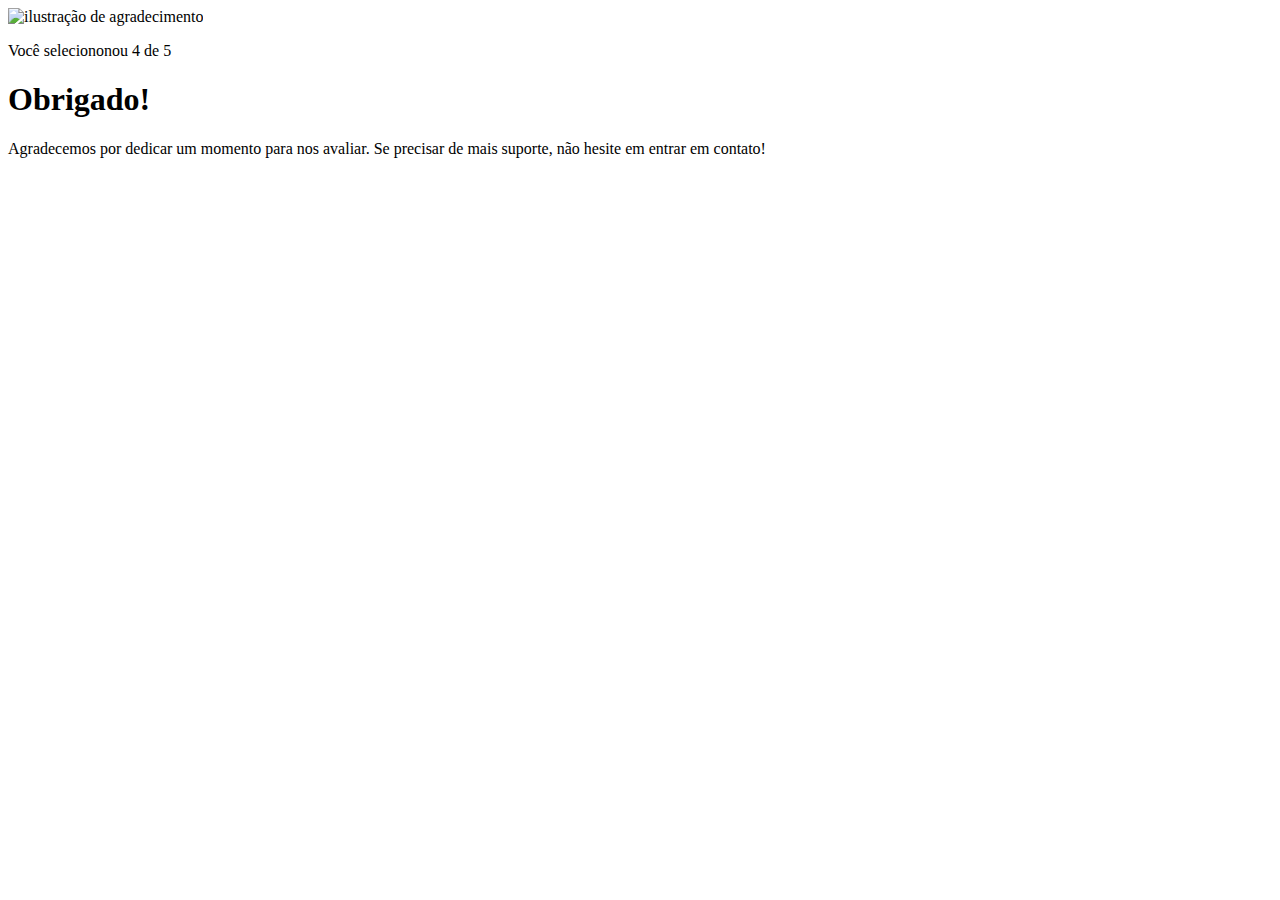
==== pages/agradecimento.html @ 602e5e67 "sexto commit do index.html, primeiro commit do agradecimento.html e primeiro commit do agradecimento" ====
<!DOCTYPE html>
<html lang="en">
<head>
    <meta charset="UTF-8">
    <meta name="viewport" content="width=device-width, initial-scale=1.0">
    <link rel="stylesheet" href="agradecimento.css">
    <title>f4eedback-agradecimento</title>
</head>
<body>
    <div class="card">
        <img src="../images/illustration-thank-you.svg" alt="ilustração de agradecimento">

        <p>Você seleciononou 4 de 5</p>

        <h1>Obrigado!</h1>

        <p>Agradecemos por dedicar um momento para nos avaliar. Se precisar de mais suporte, não hesite em entrar em contato!</p>
    </div>
</body>
</html>
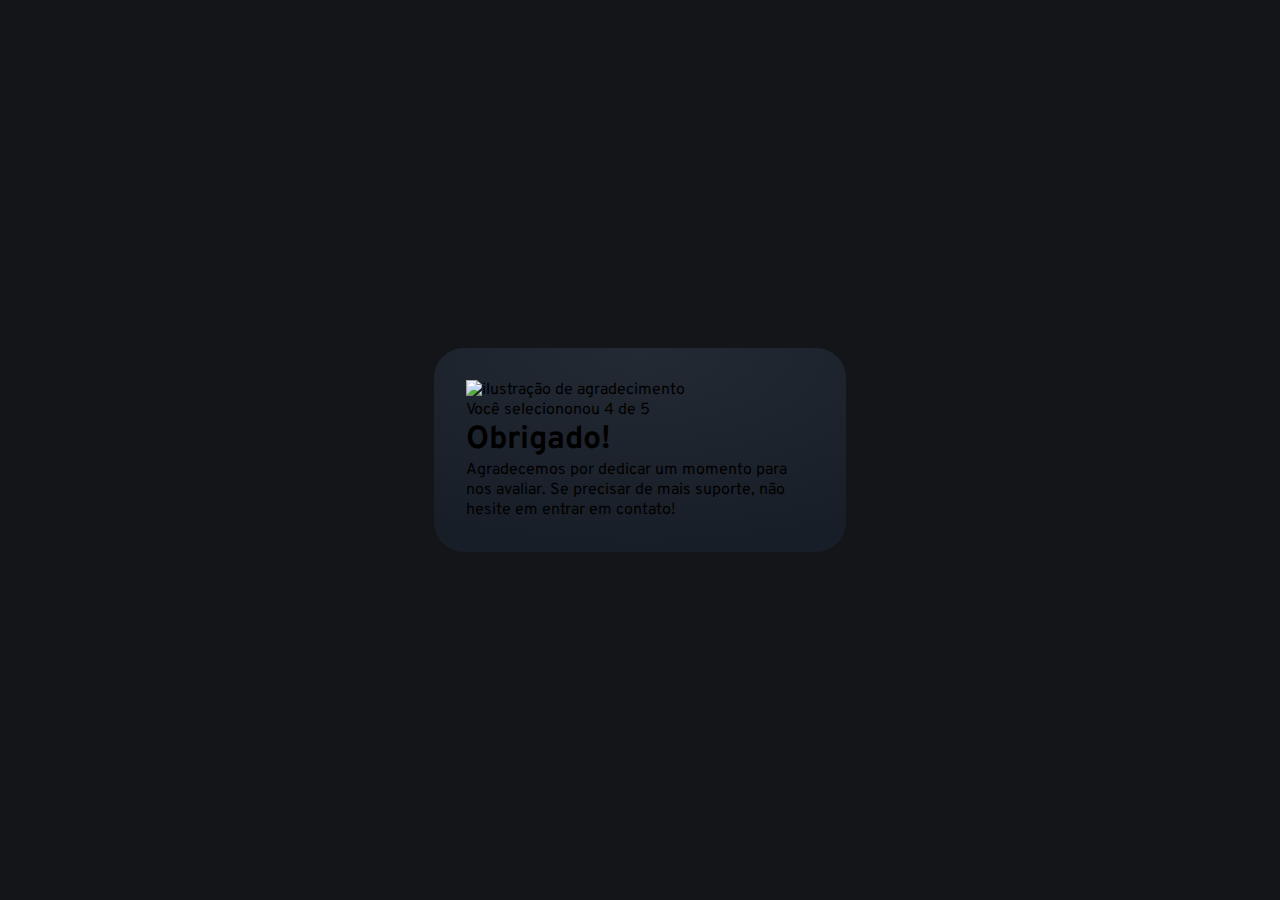
==== commit d543cf47: "segundo commit do agradecimento.html e segundo commit do agradecimento.css" ====
--- a/pages/agradecimento.html
+++ b/pages/agradecimento.html
@@ -4,7 +4,10 @@
     <meta charset="UTF-8">
     <meta name="viewport" content="width=device-width, initial-scale=1.0">
     <link rel="stylesheet" href="agradecimento.css">
-    <title>f4eedback-agradecimento</title>
+    <link rel="preconnect" href="https://fonts.googleapis.com">
+    <link rel="preconnect" href="https://fonts.gstatic.com" crossorigin>
+    <link href="https://fonts.googleapis.com/css2?family=Overpass:ital,wght@0,100..900;1,100..900&display=swap" rel="stylesheet">
+    <title>Feedback - Agradecimento</title>
 </head>
 <body>
     <div class="card">
--- a/pages/agradecimento.css
+++ b/pages/agradecimento.css
@@ -0,0 +1,32 @@
+* {
+    margin: 0;
+    padding: 0;
+    box-sizing: border-box;
+    font-family: "Overpass", sans-serif;
+}
+
+:root {
+    --dark-blue: #262e38;
+    --light-grey: #969fad;
+    --medium-grey:#7c8798;
+    --orange: #fc7614;
+    --white: #fff;
+    --very-dark-blue: #131518;
+    --black-gradient: radial-gradient(98.96% 98.96% at 50% 0%, #232A34 0%, #181E27 100% );
+}
+
+body {
+    background-color: var(--very-dark-blue);
+    height: 100svh;
+
+    display: flex;
+    justify-content: center;
+    align-items: center;
+}
+
+.card {
+    background: var(--black-gradient);
+    max-width: 412px;
+    padding: 32px;
+    border-radius: 30px;
+}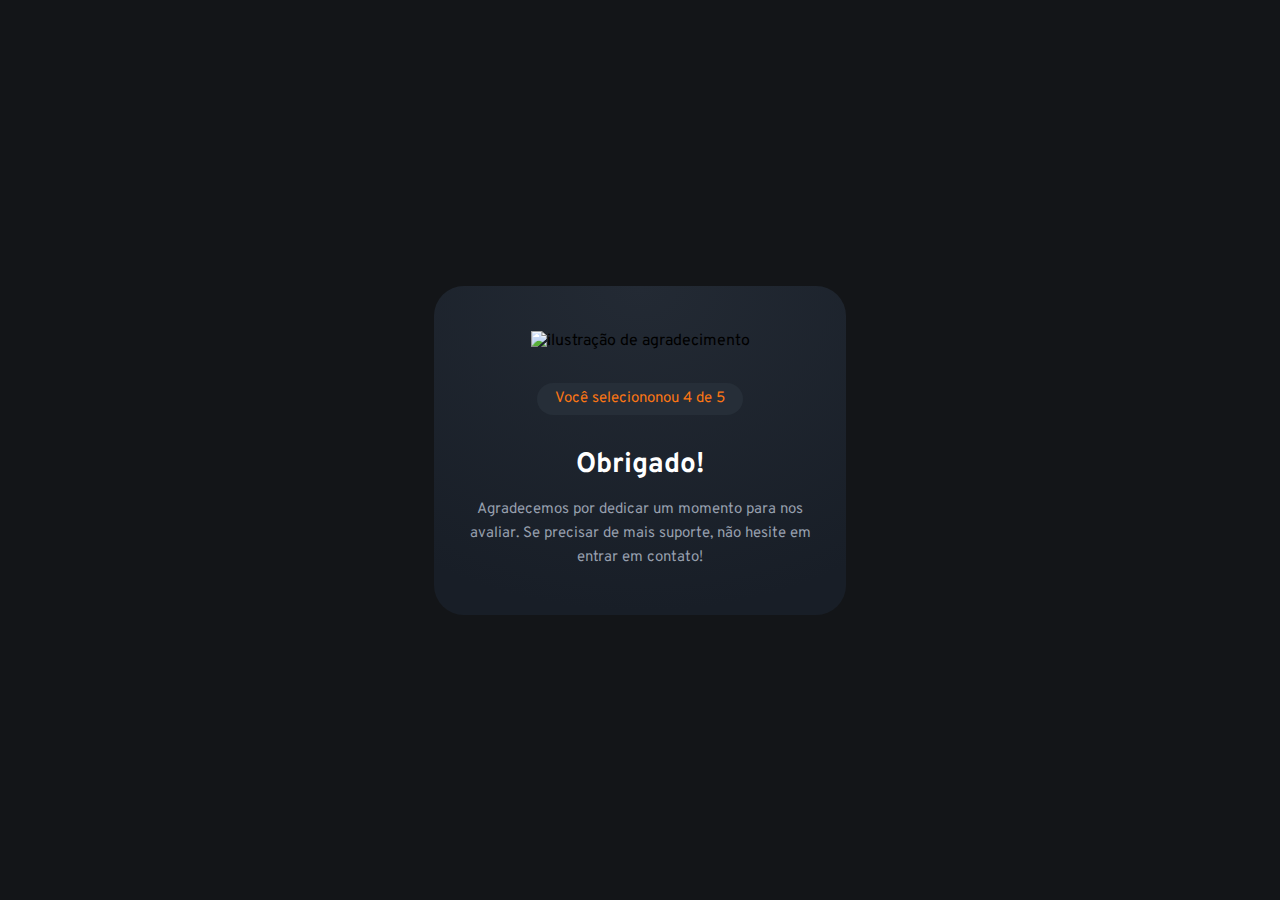
==== commit 204717ef: "terceiro commit do agradecimento.css" ====
--- a/pages/agradecimento.html
+++ b/pages/agradecimento.html
@@ -13,7 +13,7 @@
     <div class="card">
         <img src="../images/illustration-thank-you.svg" alt="ilustração de agradecimento">
 
-        <p>Você seleciononou 4 de 5</p>
+        <p class="paragrafo_nota">Você seleciononou 4 de 5</p>
 
         <h1>Obrigado!</h1>
 
--- a/pages/agradecimento.css
+++ b/pages/agradecimento.css
@@ -27,6 +27,36 @@
 .card {
     background: var(--black-gradient);
     max-width: 412px;
-    padding: 32px;
+    padding: 45px 32px;
     border-radius: 30px;
+    text-align: center;
+}
+
+.card img {
+    margin-bottom: 32px;
+}
+
+.card .paragrafo_nota {
+    background-color: var(--dark-blue);
+    width: fit-content;
+    margin-inline: auto;
+    padding: 4px 18px;
+    border-radius: 22px;
+
+    font-size: 15px;
+    color: var(--orange);
+
+    margin-bottom: 32px;
+}
+
+.card h1 {
+    color: var(--white);
+    font-size: 28px;
+    margin-bottom: 15px;
+}
+
+.card p {
+    color: var(--light-grey);
+    font-size: 15px;
+    line-height: 24px;
 }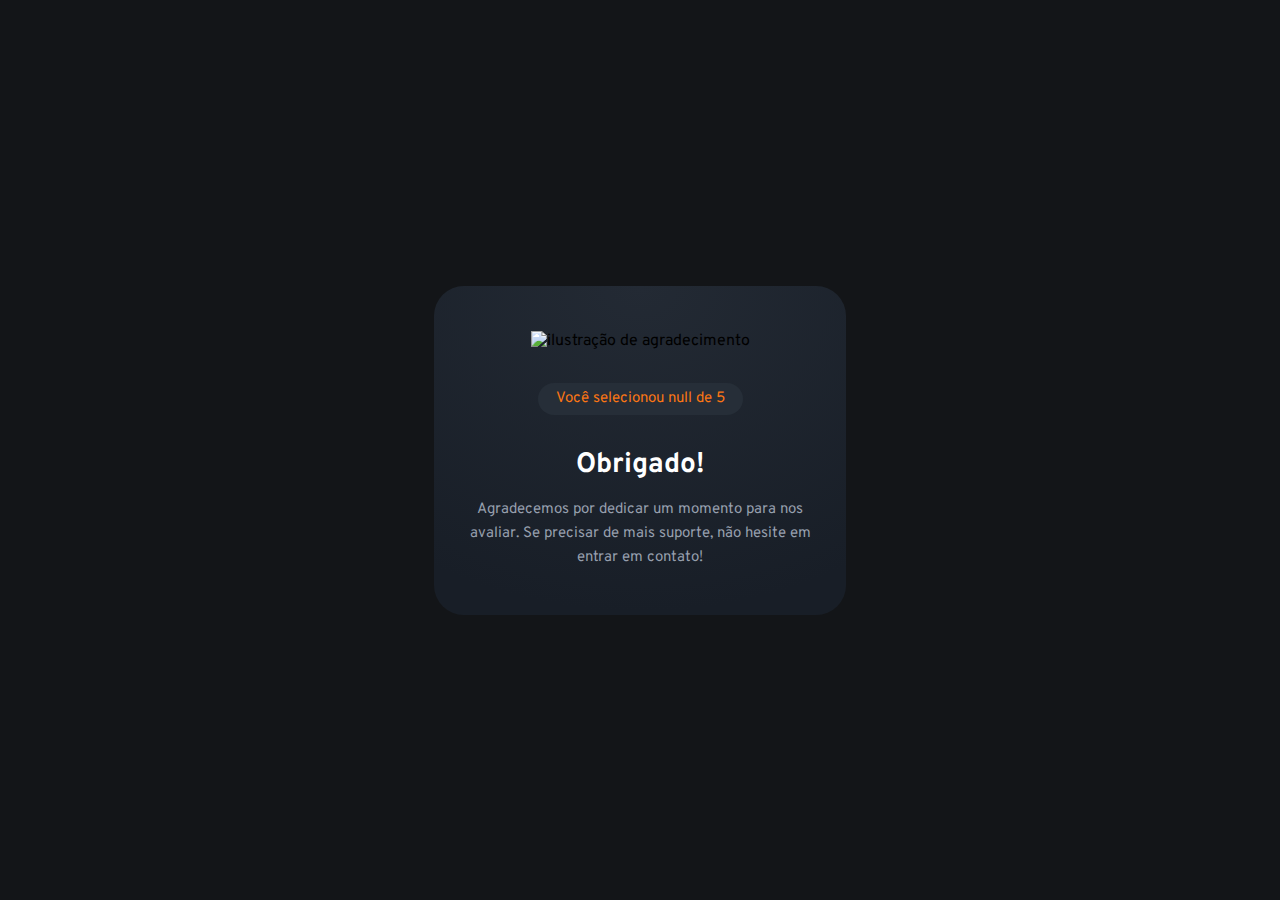
==== commit 38c575f6: "commit do JS completo" ====
--- a/pages/agradecimento.html
+++ b/pages/agradecimento.html
@@ -3,6 +3,7 @@
 <head>
     <meta charset="UTF-8">
     <meta name="viewport" content="width=device-width, initial-scale=1.0">
+    <script src="agradecimento.js" defer></script>
     <link rel="stylesheet" href="agradecimento.css">
     <link rel="preconnect" href="https://fonts.googleapis.com">
     <link rel="preconnect" href="https://fonts.gstatic.com" crossorigin>
